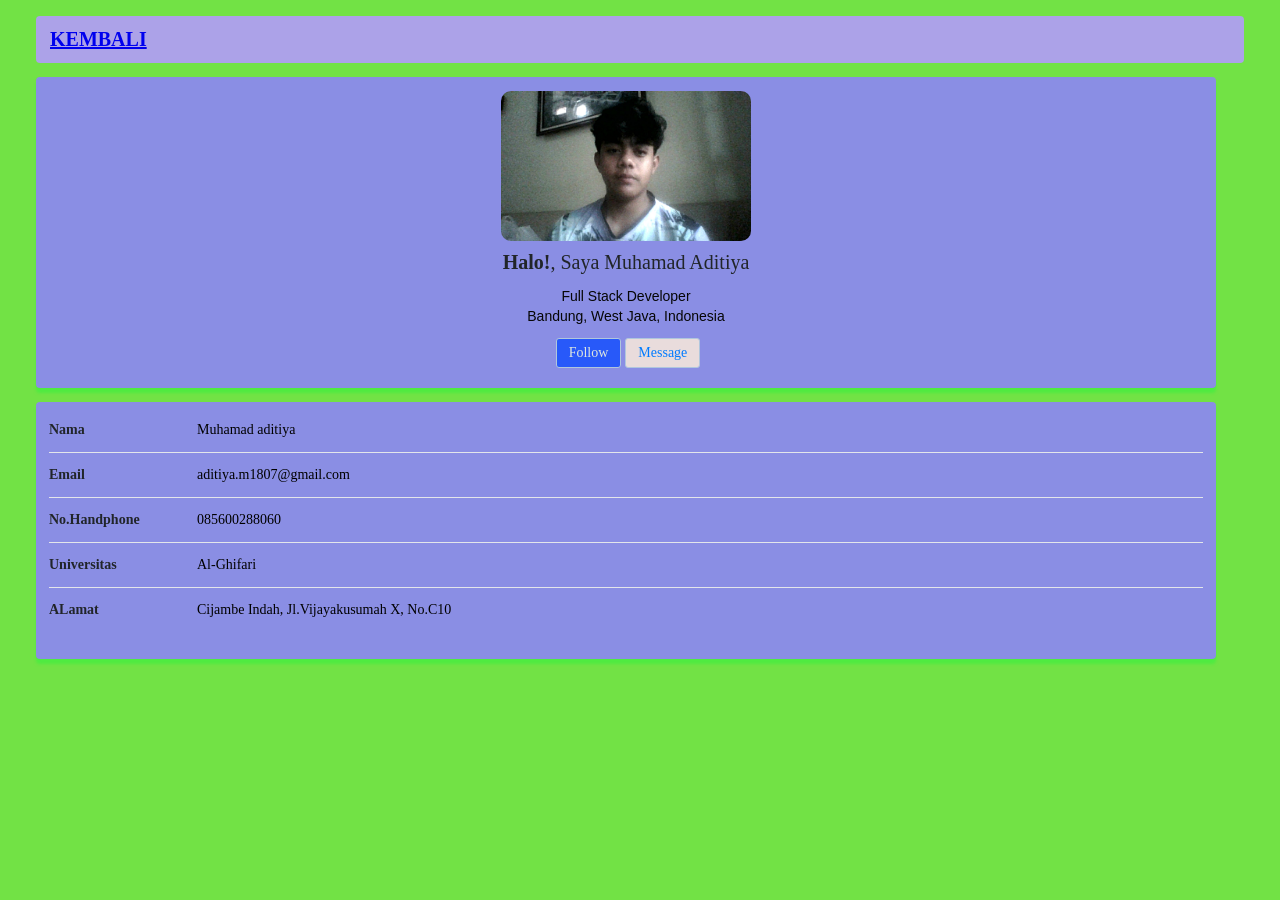
==== resources/views/Web Profil Adit.html @ 7e606875 "Commit pertama" ====
<!--<!DOCTYPE html>
<html>
    <head>
        <title>Pofil dan biodata</title>
        <link rel="stylesheet" href="style.css">
    </head>
    <body>
        <h1>Profil dan biodata</h1>
        <br><br>
        <div class="profil-card">
            <img src="adit3.jpg" alt="Foto Profile" class="profile-img">
            <h2>Muhamad aditiya</h2>
            <p class="role">Web Deveploper/Designer</p>
            <p class="bio"><strong>Halo!</strong> saya Muhamad aditiya seorang pemula yang sedang belajar membuat website menggunakan HTML dan CSS.Senang berkenalan dengan anda</p>

        </div>

        <!<form>
            <textarea></textarea>
        </form>>

        <!<table border="1" cellpadding="10" cellspacing="0">
            <tr>
                <td>Nama</td>
                <td>Muhamad Aditiya</td>
            </tr>
            <tr>
                <td>Universitas</td>
                <td>Al-Ghifari</td>
            </tr>

        </table>
    </body>
</html-->


<!DOCTYPE html>
<html lang="id">
<head>
<meta charset="UTF-8">
<meta name="viewport" content="width=device-width, initial-scale=1">
<title>Web Profil</title>
<link rel="stylesheet" href="style3.css">
</head>
<body>
<ol class="breadcrumb">
  <li><a href="index.html">KEMBALI</a></li>
</ol>

<div class="layout">
    
  <!-- KOLOM KIRI -->
  <aside>
    <div class="card profile">
      <!-- Avatar (SVG sederhana) -->
      <img src="adit3.jpg" alt="foto Adit" title="Foto adit" width="250px" height="200px" back> 
        <path d="M10 150c0-30 30-42 65-42s65 12 65 42z" fill="#222"/>
        <path d="M62 100h26v18c-8 6-18 6-26 0z" fill="#f3c9a0"/>
        <ellipse cx="75" cy="68" rx="32" ry="38" fill="#f6d2ae"/>
        <path d="M42 62c-4-30 12-46 34-46s36 14 32 46c-4-14-12-20-32-20s-28 6-34 20z" fill="#3b2a20"/>
        <g fill="none" stroke="#222" stroke-width="3">
          <rect x="48" y="60" width="22" height="16" rx="5"/>
          <rect x="80" y="60" width="22" height="16" rx="5"/>
          <path d="M70 66h10"/>
        </g>
        <circle cx="59" cy="68" r="4" fill="#4a90c2"/>
        <circle cx="91" cy="68" r="4" fill="#4a90c2"/>
        <path d="M68 92q7 4 14 0" stroke="#a5624a" stroke-width="2" fill="none"/>
      <h2><strong>Halo!</strong>, Saya Muhamad Aditiya</h2>
      <p>Full Stack Developer</p>
      <p>Bandung, West Java, Indonesia</p>
      <a ><div class="btns">
        <a href="https://www.instagram.com/__mhmmdaditya18"><button class="btn btn-primary">Follow</button></a>
        <a href="https://www.whatsapp.com/085600288060"><button class="btn btn-outline">Message</button></a>
      </div></a>
    </div>

    <!--<ul class="card social">
      <a href="https://portofolio-muhamad-aditiya.vercel.app/"><li>
        <svg viewBox="0 0 24 24" fill="none" stroke="#222" stroke-width="1.6"><circle cx="12" cy="12" r="10"/><ellipse cx="12" cy="12" rx="4" ry="10"/><path d="M2 12h20"/></svg>
        <span class="name">Website</span><span class="val">https://portofolio-muhamad-aditiya.vercel.app/</span>
      </li></a>
      <a href="https://github.com/aditprogaming/Portofolio-Aditiya"><li>
        <svg viewBox="0 0 24 24" fill="none" stroke="#222" stroke-width="1.6"><path d="M9 19c-4 1.5-4-2-6-2.5m12 4.5v-3.5c0-1 .1-1.5-.5-2 2.8-.3 5.5-1.4 5.5-6a4.6 4.6 0 0 0-1.3-3.2 4.2 4.2 0 0 0-.1-3.2s-1.1-.3-3.5 1.3a12 12 0 0 0-6.2 0C6.500 2.800 5.400 3.100 5.400 3.100a4.200 4.200 0 0 0-.1 3.200A4.600 4.600 0 0 0 4 9.500c0 4.600 2.700 5.700 5.500 6-.6.600-.6 1.200-.5 2V21"/></svg>
        <span class="name">Github</span><span class="val">https://github.com/aditprogaming/Portofolio-Aditiya</span>
      </li></a>
      <a href="https://www.whatsapp.com/085600288060"><li>
        <svg viewBox="0 0 24 24" fill="none" stroke="#3aa6d0" stroke-width="1.6"><path d="M22 4s-.7 2.100-2 3.400c1.600 10-9.400 17.300-18 11.600 2.200.1 4.400-.6 6-2C3 15.500 1.700 10.700 3 7c1.700 2 4.500 3.800 8 4-.800-3.500 3.500-6.200 6-3.500 1.200 0 3-1 3-1z"/></svg>
        <span class="name">WhatsApp</span><span class="val">https://www.whatsapp.com/085600288060</span>
      </li></a>
      <a href="https://www.instagram.com/__mhmmdaditya18"><li>
        <svg viewBox="0 0 24 24" fill="none" stroke="#d6336c" stroke-width="1.6"><rect x="3" y="3" width="18" height="18" rx="5"/><circle cx="12" cy="12" r="4"/><circle cx="17.500" cy="6.500" r=".8" fill="#d6336c"/></svg>
        <span class="name">Instagram</span><span class="val">https://www.instagram.com/__mhmmadaditya18</span>
      </li></a>
      <a href="https://www.facebook.com/share/1DddxwF699/"><li>
        <svg viewBox="0 0 24 24" fill="none" stroke="#3b5998" stroke-width="1.8"><path d="M18 2h-3a5 5 0 0 0-5 5v3H7v4h3v8h4v-8h3l1-4h-4V7a1 1 0 0 1 1-1h3z"/></svg>
        <span class="name">Facebook</span><span class="val">https://www.facebook.com/share/1DddxwF699/</span>
      </li></a>
    </ul>
  </aside>-->

  <!--<main>
    <div class="card detail">
      <dl>
        <div class="row"><dt>Nama</dt><dd>Muhamad aditiya</dd></div>
        <div class="row"><dt>Email</dt><dd>aditiya.m1807@gmail.com</dd></div>
        <div class="row"><dt>No.Handphone</dt><dd>085600288060</dd></div>
        <div class="row"><dt>Universitas</dt><dd>Al-Ghifari</dd></div>
        <div class="row"><dt>ALamat</dt><dd>Cijambe Indah, Jl.Vijayakusumah X, No.C10</dd></div>
      </dl>
      <button class="btn btn-info">Edit</button>
    </div>-->



  <!-- KOLOM KANAN -->
  <main>
    <div class="card nametag">
      <dl>
        <div class="row"><dt>Nama</dt><dd>Muhamad aditiya</dd></div>
        <div class="row"><dt>Email</dt><dd>aditiya.m1807@gmail.com</dd></div>
        <div class="row"><dt>No.Handphone</dt><dd>085600288060</dd></div>
        <div class="row"><dt>Universitas</dt><dd>Al-Ghifari</dd></div>
        <div class="row"><dt>ALamat</dt><dd>Cijambe Indah, Jl.Vijayakusumah X, No.C10</dd></div>
      </dl>
    </div>
    



    <!--<div class="projects">
      <div class="card project">
        <h3><i>About</i></h3>
        <p>Assalamualaikum wr.wb ,halo gyus kenalin nama saya muhamad aditiya,umur saya 19 tahun,saya saat ini sedang menjalani masa kuliah di Universitas Al-Ghifari ,Fakultas Teknologi Informasi dengan program studi S1 Sistem Informasi,hari ini saya telah menduduki bangku disemester tiga ,dan alhamduliah nilai IPK saya waktu di semester 1 dan 2 cukup bagus ,yaitu dengan IPK konsisten 3,5 dan saya ingin meningkatkan kualitas ilmu saya dalam perkuliahan ini agar saya mendapatkan IPK 4.00</p>
        
      </div>-->

      <!--<div class="card project">
        <h3><em>Education</h3>
        <form>
          <select>
            <option value="Bandung">Bandung</option>
            <option value="Jakarta">Jakarta</option>
            <option value="Surabaya">Surabaya</option>
            <option value="Bandung">Malang</option>
            <option value="Jakarta">Bogor</option>
            <option value="Surabaya">Semarang</option>
        </select>
        </form>-->

        <!--<table border="1" cellpadding="10" cellspacing="3">
    <tr> 
        <td>SD</td>                        
        <td>SDN SEKEMANDUNG 1</td>
    </tr>
    <tr>
        <td>SMP</td>
        <td>MTS SYAMSUL U'LUM</td>
    </tr>
    <tr>
        <td>SMK</td>
        <td>SMK MUHAMMMADIYAH 2</td>
    </tr>
    <tr>
        <td>PTS</td>
        <td>UNIVERSITAS AL-GHIFARI</td>
    </tr>
</table>
<br>
        
      </div>
    </div>-->
  </main>
</div>

</body>
</html>
---- resources/views/style.css ----
/*h1 {
    color:rgb(0, 0, 0);
    font-family:'Times New Roman', Times, serif; 
    font-size:50px;
    text-decoration: underline;
    text-align:center;
}

.profile-img {
    width: 500px;
    height: 350px;
    border-radius:10%;

}

body {
    background-color:rgb(132, 237, 56)
}


div {
    text-align:center
}

div p {
    font-family:Verdana, Geneva, Tahoma, sans-serif
}

/*form , textarea {
    text-align: center;
    font-family:'Times New Roman', Times, serif;
    font-size:20px;
     
}*/


/*table , tr, td {
  text-align:center;
  font-size: 20px;
  
    
}*/


* { box-sizing: border-box; }
body {
  margin: 0;
  padding: 16px 36px 40px;
  background: #7e92ab;
  font-family: -apple-system, "Segoe UI", Roboto, Helvetica, Arial, sans-serif;
  font-size: 14px;
  color: #212529;
}

.breadcrumb li { color: #002aff; font-size: 20px; font-weight:600 ; letter-spacing: 1; }
.breadcrumb , li { color: #002aff; font-family: 'Times New Roman', Times, serif;}

/* Breadcrumb */
.breadcrumb {
  background: #ef8192;
  padding: 12px 14px;
  border-radius: 4px;
  margin: 0 0 14px;
  color: #67747f;
  list-style: none;
  display: flex;
  gap: 8px;
}
.breadcrumb li + li::before { content: "/"; margin-right: 8px; color: #6c757d; }

/* Layout */
.layout { display: grid; grid-template-columns: 490px 1fr; gap: 14px; align-items: start; }
.card {
  background: #f59b9b;
  border-radius: 4px;
  box-shadow: 0 5px 3px rgb(22, 34, 255);
}



/* Kartu profil */
.profile { text-align: center; padding: 14px 16px 20px; }
.profile img { width: 250px; height: 150px; display: block; margin: 0 auto 10px; border-radius: 10px; }
.profile h2 { margin: 0 0 14px; font-size: 20px; font-weight: 500; font-family: 'Times New Roman', Times, serif; }
.profile p { margin: 0 0 4px; color: #060606; font-size: 14px; }
.btns { margin-top: 14px; display: flex; gap: 4px; justify-content: center; }
.btn {
  padding: 6px 12px; border-radius: 3px; font-size: 14px; cursor: pointer;
  border: 1px solid #7fa2cd; font-family: inherit;
}
.btn-primary { background: #2859f9; color: #dee6df; font-family: 'Times New Roman', Times, serif; }
.btn-outline { background: #e9dcdc; color: #007bff; font-family: 'Times New Roman', Times, serif;}
.btn-info { background: #2859f9; border-color: #dddeea; color: #eb7c7c; font-family: 'Times New Roman', Times, serif;}
.btn-info a { color: #eeeef0;}
.btn-info a:hover { color: #cf50a9;}
/*a:nth-cild(odd)  button:hover {  background-color: #cdb9b9; color:#04be5b }*/

/* Daftar sosial */
.social { list-style: none; margin: 14px 0 0; padding: 6px 13px 13px;}
.social li {
  display: flex; align-items: center; gap: 12px;
  padding: 12px 16px 16px; border-bottom: 1px solid #e3e6ea;
}
.social li:last-child  { border-bottom: 0;}
.social svg  { width: 22px; height: 22px; flex: none; }
.social .name { font-weight: 500; font-size: 15; }
.social .val { margin-left: auto; color: #000000; font-size: 15; font-family: 'Times New Roman', Times, serif; }
.social li:nth-child(odd) {color: #000000; }
.social li:nth-child(odd) span:hover { color: #002aff;}

/* Detail */
.detail { padding: 6px 13px 13px; }
.row {
  display: grid; grid-template-columns: 148px 1fr;
  padding: 14px 0 ; border-bottom: 1px solid #e3e6ea;
}
.row dt { font-weight: 600; margin: 0; font-family: 'Times New Roman', Times, serif; font-size: 15 ; }
.row dd { margin: 0; color: #000000; font-family: 'Times New Roman', Times, serif; font-size: 15; }
.detail dl { margin: 0 0 14px; }
.detail .row:last-child { border-bottom: 0; }


/* Project status */
.projects { display: grid; grid-template-columns: 1fr 1fr; gap: 14px; margin-top: 14px; }
.project { padding: 14px 13px 18px; }
.project h3 { margin: 0 0 12px; font-size: 18px; font-weight: 500; font-family: 'Times New Roman', Times, serif; text-decoration: underline;}
.project p {font-family: 'Times New Roman', Times, serif; font-size: 15; text-align: justify;}
.project h3 em { color: #0c0b0b; font-weight: 400; margin-right: 6px; font-size: 17; width: 15; }
.project form select { display: block; font-size: 15px; margin: 0 0 4px; font-family: 'Times New Roman', Times, serif;}
.project table tr td { font-family: 'Times New Roman', Times, serif; color: #020204; text-align: justify;}
.Project table { color: #002aff; background-color: #d3d8ed; font-size: 15;}
.bar { height: 4px; background: #e9ecef; border-radius: 2px; margin-bottom: 18px; overflow: hidden; }
.bar span { display: block; height: 100%; background: #007bff;}

@media (max-width: 860px) {
  body { padding: 12px; }
  .layout, .projects { grid-template-columns: 1fr; }
  .row { grid-template-columns: 110px 1fr; }
}
---- resources/views/style3.css ----
/*h1 {
    color:rgb(0, 0, 0);
    font-family:'Times New Roman', Times, serif; 
    font-size:50px;
    text-decoration: underline;
    text-align:center;
}

.profile-img {
    width: 500px;
    height: 350px;
    border-radius:10%;

}

body {
    background-color:rgb(132, 237, 56)
}


div {
    text-align:center
}

div p {
    font-family:Verdana, Geneva, Tahoma, sans-serif
}

/*form , textarea {
    text-align: center;
    font-family:'Times New Roman', Times, serif;
    font-size:20px;
     
}*/


/*table , tr, td {
  text-align:center;
  font-size: 20px;
  
    
}*/


* { box-sizing: border-box; }
body {
  margin: 0;
  padding: 16px 36px 40px;
  background: #72e245;
  font-family: -apple-system, "Segoe UI", Roboto, Helvetica, Arial, sans-serif;
  font-size: 14px;
  color: #212529;
}

.breadcrumb li { color: #002aff; font-size: 20px; font-weight:600 ; letter-spacing: 1; }
.breadcrumb  li { color: #002aff; font-family: 'Times New Roman', Times, serif;}

/* Breadcrumb */
.breadcrumb {
  background: #aca2e8;
  padding: 12px 14px;
  border-radius: 4px;
  margin: 0 0 14px;
  color: #000000;
  list-style: none;
  display: flex;
  gap: 8px;
}
.breadcrumb li + li::before { content: "/"; margin-right: 8px; color: #6c757d; }

/* Layout */
.layout { display: grid; grid-template-columns: 1180px 1fr; gap: 14px; align-items: start; }
.card {
  background: rgb(138, 142, 228);
  border-radius: 4px;
  box-shadow: 0 5px 3px rgb(79, 235, 65);
}



/* Kartu profil */
.profile { text-align: center; padding: 14px 16px 20px; }
.profile img { width: 250px; height: 150px; display: block; margin: 0 auto 10px; border-radius: 10px; }
.profile h2 { margin: 0 0 14px; font-size: 20px; font-weight: 500; font-family: 'Times New Roman', Times, serif; }
.profile p { margin: 0 0 4px; color: #060606; font-size: 14px; }
.btns { margin-top: 14px; display: flex; gap: 4px; justify-content: center; }
.btn {
  padding: 6px 12px; border-radius: 3px; font-size: 14px; cursor: pointer;
  border: 1px solid #b0c6dd; font-family: inherit;
}
.btn-primary { background: #2859f9; color: #dee6df; font-family: 'Times New Roman', Times, serif; }
.btn-outline { background: #e9dcdc; color: #007bff; font-family: 'Times New Roman', Times, serif;}
.btn-info { background: #2859f9; border-color: #dddeea; color: #eb7c7c; font-family: 'Times New Roman', Times, serif;}
.btn-info a { color: #eeeef0;}
.btn-info a:hover { color: #cf50a9;}
/*a:nth-cild(odd)  button:hover {  background-color: #cdb9b9; color:#04be5b }*/

/* Daftar sosial */
/*.social { list-style: none; margin: 14px 0 0; padding: 6px 13px 13px;}
.social li {
  display: flex; align-items: center; gap: 12px;
  padding: 12px 16px 16px; border-bottom: 1px solid #e3e6ea;
}
.social li:last-child  { border-bottom: 0; }
.social svg  { width: 22px; height: 22px; flex: none; }
.social .name { font-weight: 500; font-size: 15; }
.social .val { margin-left: auto; color: #000000; font-size: 15; font-family: 'Times New Roman', Times, serif; }
.social li:nth-child(odd) {color: #000000; }
.social li:nth-child(odd) span:hover { color: #002aff;}*/

/* Detail */
.nametag { padding: 6px 13px 13px; margin-top: 14px; text-align: justify;}
.row {
  display: grid; grid-template-columns: 148px 1fr;
  padding: 14px 0 ; border-bottom: 1px solid #e3e6ea;
}*/
.row dt { font-weight: 600; margin: 0; font-family: 'Times New Roman', Times, serif; font-size: 15 ; }
.nametag dd { margin: 0; color: #000000; font-family: 'Times New Roman', Times, serif; font-size: 15; }
.nametag dl { margin: 0 0 14px; }
.nametag .row:last-child { border-bottom: 0; }
.nametag dt { font-weight: 600; margin: 0; font-family: 'Times New Roman', Times, serif; font-size: 15;}


/* Project status */
/*.projects { display: grid; grid-template-columns: 1fr 1fr; gap: 14px; margin-top: 14px; }
.project { padding: 14px 13px 18px; }
.project h3 { margin: 0 0 12px; font-size: 17px; font-weight: 500; font-family: 'Times New Roman', Times, serif;}
.project p {font-family: 'Times New Roman', Times, serif; font-size: 15; text-align: justify;}
.project h3 em { color: #0c0b0b; font-weight: 400; margin-right: 6px; font-size: 17; width: 15; }
.project form select { display: block; font-size: 15px; margin: 0 0 4px; font-family: 'Times New Roman', Times, serif;}
.project table tr td { font-family: 'Times New Roman', Times, serif; color: #020204; text-align: justify;}
.Project table { color: #002aff; background-color: #d3d8ed; font-size: 15;}
.bar { height: 4px; background: #e9ecef; border-radius: 2px; margin-bottom: 18px; overflow: hidden; }
.bar span { display: block; height: 100%; background: #007bff;}*/

@media (max-width: 860px) {
  body { padding: 12px; }
  .layout, .projects { grid-template-columns: 1fr; }
  .row { grid-template-columns: 110px 1fr; }
}
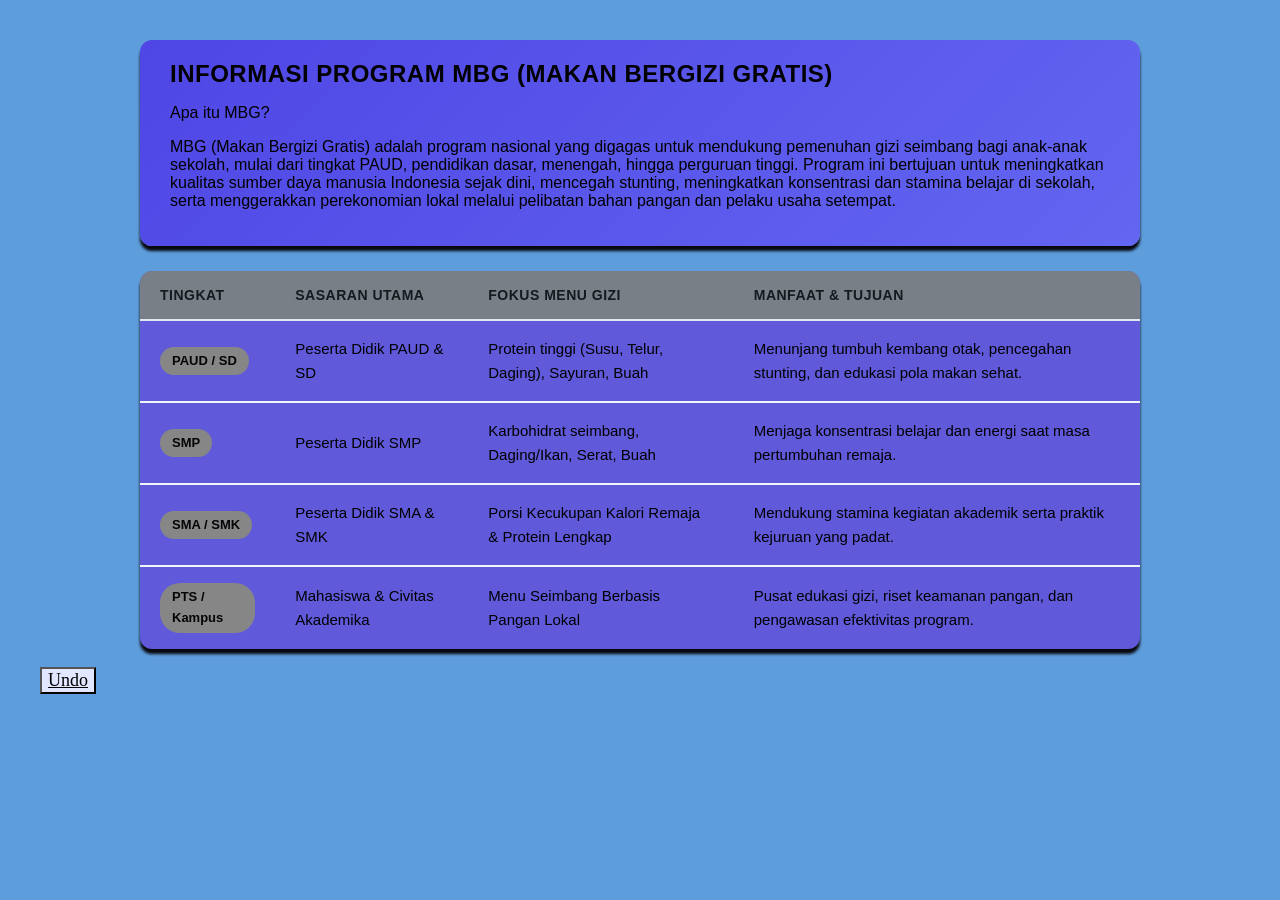
==== commit 0cb3a4b5: "bagian akhir" ====
--- a/resources/views/Web Profil Adit.html
+++ b/resources/views/Web Profil Adit.html
@@ -1,177 +1,180 @@
-<!--<!DOCTYPE html>
-<html>
-    <head>
-        <title>Pofil dan biodata</title>
-        <link rel="stylesheet" href="style.css">
-    </head>
-    <body>
-        <h1>Profil dan biodata</h1>
-        <br><br>
-        <div class="profil-card">
-            <img src="adit3.jpg" alt="Foto Profile" class="profile-img">
-            <h2>Muhamad aditiya</h2>
-            <p class="role">Web Deveploper/Designer</p>
-            <p class="bio"><strong>Halo!</strong> saya Muhamad aditiya seorang pemula yang sedang belajar membuat website menggunakan HTML dan CSS.Senang berkenalan dengan anda</p>
-
-        </div>
-
-        <!<form>
-            <textarea></textarea>
-        </form>>
-
-        <!<table border="1" cellpadding="10" cellspacing="0">
-            <tr>
-                <td>Nama</td>
-                <td>Muhamad Aditiya</td>
-            </tr>
-            <tr>
-                <td>Universitas</td>
-                <td>Al-Ghifari</td>
-            </tr>
-
-        </table>
-    </body>
-</html-->
-
-
 <!DOCTYPE html>
 <html lang="id">
 <head>
-<meta charset="UTF-8">
-<meta name="viewport" content="width=device-width, initial-scale=1">
-<title>Web Profil</title>
-<link rel="stylesheet" href="style3.css">
+  <meta charset="UTF-8">
+  <meta name="viewport" content="width=device-width, initial-scale=1.0">
+  <title>Informasi Program MBG</title>
+  <style>
+    /* Styling Dasar Halaman */
+    body {
+      font-family: 'Segoe UI', Tahoma, Geneva, Verdana, sans-serif;
+      background-color: #5e9ddc;
+      margin: 0;
+      padding: 40px 40px 30px;
+      color: #000000;
+    }
+
+    .container {
+      max-width: 1000px;
+      margin: 0 auto;
+    }
+
+    /* Header Profile / Judul Modern */
+    .page-header {
+      background: linear-gradient(135deg, #4f46e5, #6366f1);
+      color: #000000;
+      padding: 20px 30px;
+      border-radius: 12px;
+      box-shadow: 0 4px 15px rgba(79, 70, 229, 0.2);
+      margin-bottom: 25px;
+      box-shadow: 0 5px 3px rgb(8, 8, 14);
+      
+    }
+
+    .page-header h1 {
+      margin: 0;
+      font-size: 24px;
+      font-weight: 600;
+      letter-spacing: 0.5px;
+      
+    }
+
+    /* Card Wrapper untuk Tabel */
+    .table-card {
+      background-color:#6059da;
+      border-radius: 12px;
+      box-shadow: 0 10px 25px rgba(0, 0, 0, 0.05);
+      overflow: hidden;
+      box-shadow: 0 5px 3px rgb(8, 8, 14);
+    }
+
+    /* Styling Tabel Modern */
+    table {
+      width: 100%;
+      border-collapse: collapse;
+      text-align: left;
+    }
+
+    /* Header Tabel */
+    th {
+      background-color: #787f86;
+      color: #161a1f;
+      font-weight: 600;
+      padding: 16px 20px;
+      font-size: 14px;
+      text-transform: uppercase;
+      letter-spacing: 0.5px;
+      border-bottom: 2px solid #e2e8f0;
+    }
+
+    /* Isi Baris Tabel */
+    td {
+      padding: 16px 20px;
+      border-bottom: 2px solid #f1f5f9;
+      font-size: 15px;
+      line-height: 1.6;
+    }
+
+    /* Transisi & Hover Effect */
+    tbody tr {
+      transition: background-color 0.9s ease;
+    }
+
+    tbody tr:hover {
+      background-color: #f8fafc;
+    }
+
+    /* Hilangkan border bawah pada baris terakhir */
+    tbody tr:last-child td {
+      border-bottom: none;
+    }
+
+    /* Badge/Tag untuk Tingkat Pendidikan */
+    .badge {
+      display: inline-block;
+      padding: 4px 12px;
+      border-radius: 20px;
+      font-size: 13px;
+      font-weight: 600;
+      background-color: #868687;
+      color: #050407;
+    }
+
+    .badge span td:hover {
+            background-color: #6059da;
+    }
+
+    button a{
+        color: #030203;
+    }
+
+    button a:hover {
+        color: #000000;
+    }
+
+    button {
+        background-color:#e0e7ff;
+        font-family: 'Times New Roman', Times, serif;
+        font-size: 18px;
+    }
+
+    button:hover {
+        background-color:  #4f46e5;
+    }
+  </style>
 </head>
 <body>
-<ol class="breadcrumb">
-  <li><a href="index.html">KEMBALI</a></li>
-</ol>
 
-<div class="layout">
-    
-  <!-- KOLOM KIRI -->
-  <aside>
-    <div class="card profile">
-      <!-- Avatar (SVG sederhana) -->
-      <img src="adit3.jpg" alt="foto Adit" title="Foto adit" width="250px" height="200px" back> 
-        <path d="M10 150c0-30 30-42 65-42s65 12 65 42z" fill="#222"/>
-        <path d="M62 100h26v18c-8 6-18 6-26 0z" fill="#f3c9a0"/>
-        <ellipse cx="75" cy="68" rx="32" ry="38" fill="#f6d2ae"/>
-        <path d="M42 62c-4-30 12-46 34-46s36 14 32 46c-4-14-12-20-32-20s-28 6-34 20z" fill="#3b2a20"/>
-        <g fill="none" stroke="#222" stroke-width="3">
-          <rect x="48" y="60" width="22" height="16" rx="5"/>
-          <rect x="80" y="60" width="22" height="16" rx="5"/>
-          <path d="M70 66h10"/>
-        </g>
-        <circle cx="59" cy="68" r="4" fill="#4a90c2"/>
-        <circle cx="91" cy="68" r="4" fill="#4a90c2"/>
-        <path d="M68 92q7 4 14 0" stroke="#a5624a" stroke-width="2" fill="none"/>
-      <h2><strong>Halo!</strong>, Saya Muhamad Aditiya</h2>
-      <p>Full Stack Developer</p>
-      <p>Bandung, West Java, Indonesia</p>
-      <a ><div class="btns">
-        <a href="https://www.instagram.com/__mhmmdaditya18"><button class="btn btn-primary">Follow</button></a>
-        <a href="https://www.whatsapp.com/085600288060"><button class="btn btn-outline">Message</button></a>
-      </div></a>
+  <div class="container">
+    <!-- Judul Header -->
+    <div class="page-header">
+      <h1>INFORMASI PROGRAM MBG (MAKAN BERGIZI GRATIS)</h1>
+      <p>Apa itu MBG?</p>
+      <p>MBG (Makan Bergizi Gratis) adalah program nasional yang digagas untuk mendukung pemenuhan gizi seimbang bagi anak-anak sekolah, mulai dari tingkat PAUD, pendidikan dasar, menengah, hingga perguruan tinggi. Program ini bertujuan untuk meningkatkan kualitas sumber daya manusia Indonesia sejak dini, mencegah stunting, meningkatkan konsentrasi dan stamina belajar di sekolah, serta menggerakkan perekonomian lokal melalui pelibatan bahan pangan dan pelaku usaha setempat.</p>
     </div>
 
-    <!--<ul class="card social">
-      <a href="https://portofolio-muhamad-aditiya.vercel.app/"><li>
-        <svg viewBox="0 0 24 24" fill="none" stroke="#222" stroke-width="1.6"><circle cx="12" cy="12" r="10"/><ellipse cx="12" cy="12" rx="4" ry="10"/><path d="M2 12h20"/></svg>
-        <span class="name">Website</span><span class="val">https://portofolio-muhamad-aditiya.vercel.app/</span>
-      </li></a>
-      <a href="https://github.com/aditprogaming/Portofolio-Aditiya"><li>
-        <svg viewBox="0 0 24 24" fill="none" stroke="#222" stroke-width="1.6"><path d="M9 19c-4 1.5-4-2-6-2.5m12 4.5v-3.5c0-1 .1-1.5-.5-2 2.8-.3 5.5-1.4 5.5-6a4.6 4.6 0 0 0-1.3-3.2 4.2 4.2 0 0 0-.1-3.2s-1.1-.3-3.5 1.3a12 12 0 0 0-6.2 0C6.500 2.800 5.400 3.100 5.400 3.100a4.200 4.200 0 0 0-.1 3.200A4.600 4.600 0 0 0 4 9.500c0 4.600 2.700 5.700 5.500 6-.6.600-.6 1.200-.5 2V21"/></svg>
-        <span class="name">Github</span><span class="val">https://github.com/aditprogaming/Portofolio-Aditiya</span>
-      </li></a>
-      <a href="https://www.whatsapp.com/085600288060"><li>
-        <svg viewBox="0 0 24 24" fill="none" stroke="#3aa6d0" stroke-width="1.6"><path d="M22 4s-.7 2.100-2 3.400c1.600 10-9.400 17.300-18 11.600 2.200.1 4.400-.6 6-2C3 15.500 1.700 10.700 3 7c1.700 2 4.500 3.800 8 4-.800-3.500 3.500-6.200 6-3.500 1.200 0 3-1 3-1z"/></svg>
-        <span class="name">WhatsApp</span><span class="val">https://www.whatsapp.com/085600288060</span>
-      </li></a>
-      <a href="https://www.instagram.com/__mhmmdaditya18"><li>
-        <svg viewBox="0 0 24 24" fill="none" stroke="#d6336c" stroke-width="1.6"><rect x="3" y="3" width="18" height="18" rx="5"/><circle cx="12" cy="12" r="4"/><circle cx="17.500" cy="6.500" r=".8" fill="#d6336c"/></svg>
-        <span class="name">Instagram</span><span class="val">https://www.instagram.com/__mhmmadaditya18</span>
-      </li></a>
-      <a href="https://www.facebook.com/share/1DddxwF699/"><li>
-        <svg viewBox="0 0 24 24" fill="none" stroke="#3b5998" stroke-width="1.8"><path d="M18 2h-3a5 5 0 0 0-5 5v3H7v4h3v8h4v-8h3l1-4h-4V7a1 1 0 0 1 1-1h3z"/></svg>
-        <span class="name">Facebook</span><span class="val">https://www.facebook.com/share/1DddxwF699/</span>
-      </li></a>
-    </ul>
-  </aside>-->
-
-  <!--<main>
-    <div class="card detail">
-      <dl>
-        <div class="row"><dt>Nama</dt><dd>Muhamad aditiya</dd></div>
-        <div class="row"><dt>Email</dt><dd>aditiya.m1807@gmail.com</dd></div>
-        <div class="row"><dt>No.Handphone</dt><dd>085600288060</dd></div>
-        <div class="row"><dt>Universitas</dt><dd>Al-Ghifari</dd></div>
-        <div class="row"><dt>ALamat</dt><dd>Cijambe Indah, Jl.Vijayakusumah X, No.C10</dd></div>
-      </dl>
-      <button class="btn btn-info">Edit</button>
-    </div>-->
-
-
-
-  <!-- KOLOM KANAN -->
-  <main>
-    <div class="card nametag">
-      <dl>
-        <div class="row"><dt>Nama</dt><dd>Muhamad aditiya</dd></div>
-        <div class="row"><dt>Email</dt><dd>aditiya.m1807@gmail.com</dd></div>
-        <div class="row"><dt>No.Handphone</dt><dd>085600288060</dd></div>
-        <div class="row"><dt>Universitas</dt><dd>Al-Ghifari</dd></div>
-        <div class="row"><dt>ALamat</dt><dd>Cijambe Indah, Jl.Vijayakusumah X, No.C10</dd></div>
-      </dl>
+    <!-- Tabel Modern -->
+    <div class="table-card">
+      <table>
+        <thead>
+          <tr>
+            <th>Tingkat</th>
+            <th>Sasaran Utama</th>
+            <th>Fokus Menu Gizi</th>
+            <th>Manfaat & Tujuan</th>
+          </tr>
+        </thead>
+        <tbody>
+          <tr>
+            <td><span class="badge">PAUD / SD</span></td>
+            <td>Peserta Didik PAUD & SD</td>
+            <td>Protein tinggi (Susu, Telur, Daging), Sayuran, Buah</td>
+            <td>Menunjang tumbuh kembang otak, pencegahan stunting, dan edukasi pola makan sehat.</td>
+          </tr>
+          <tr>
+            <td><span class="badge">SMP</span></td>
+            <td>Peserta Didik SMP</td>
+            <td>Karbohidrat seimbang, Daging/Ikan, Serat, Buah</td>
+            <td>Menjaga konsentrasi belajar dan energi saat masa pertumbuhan remaja.</td>
+          </tr>
+          <tr>
+            <td><span class="badge">SMA / SMK</span></td>
+            <td>Peserta Didik SMA & SMK</td>
+            <td>Porsi Kecukupan Kalori Remaja & Protein Lengkap</td>
+            <td>Mendukung stamina kegiatan akademik serta praktik kejuruan yang padat.</td>
+          </tr>
+          <tr>
+            <td><span class="badge">PTS / Kampus</span></td>
+            <td>Mahasiswa & Civitas Akademika</td>
+            <td>Menu Seimbang Berbasis Pangan Lokal</td>
+            <td>Pusat edukasi gizi, riset keamanan pangan, dan pengawasan efektivitas program.</td>
+          </tr>
+        </tbody>
+      </table>
     </div>
-    
-
-
-
-    <!--<div class="projects">
-      <div class="card project">
-        <h3><i>About</i></h3>
-        <p>Assalamualaikum wr.wb ,halo gyus kenalin nama saya muhamad aditiya,umur saya 19 tahun,saya saat ini sedang menjalani masa kuliah di Universitas Al-Ghifari ,Fakultas Teknologi Informasi dengan program studi S1 Sistem Informasi,hari ini saya telah menduduki bangku disemester tiga ,dan alhamduliah nilai IPK saya waktu di semester 1 dan 2 cukup bagus ,yaitu dengan IPK konsisten 3,5 dan saya ingin meningkatkan kualitas ilmu saya dalam perkuliahan ini agar saya mendapatkan IPK 4.00</p>
-        
-      </div>-->
-
-      <!--<div class="card project">
-        <h3><em>Education</h3>
-        <form>
-          <select>
-            <option value="Bandung">Bandung</option>
-            <option value="Jakarta">Jakarta</option>
-            <option value="Surabaya">Surabaya</option>
-            <option value="Bandung">Malang</option>
-            <option value="Jakarta">Bogor</option>
-            <option value="Surabaya">Semarang</option>
-        </select>
-        </form>-->
-
-        <!--<table border="1" cellpadding="10" cellspacing="3">
-    <tr> 
-        <td>SD</td>                        
-        <td>SDN SEKEMANDUNG 1</td>
-    </tr>
-    <tr>
-        <td>SMP</td>
-        <td>MTS SYAMSUL U'LUM</td>
-    </tr>
-    <tr>
-        <td>SMK</td>
-        <td>SMK MUHAMMMADIYAH 2</td>
-    </tr>
-    <tr>
-        <td>PTS</td>
-        <td>UNIVERSITAS AL-GHIFARI</td>
-    </tr>
-</table>
-<br>
-        
-      </div>
-    </div>-->
-  </main>
-</div>
+  </div>
+ <br>
+  <button class="btn bca-info"><a href="index.html">Undo</a></button>
 
 </body>
 </html>
